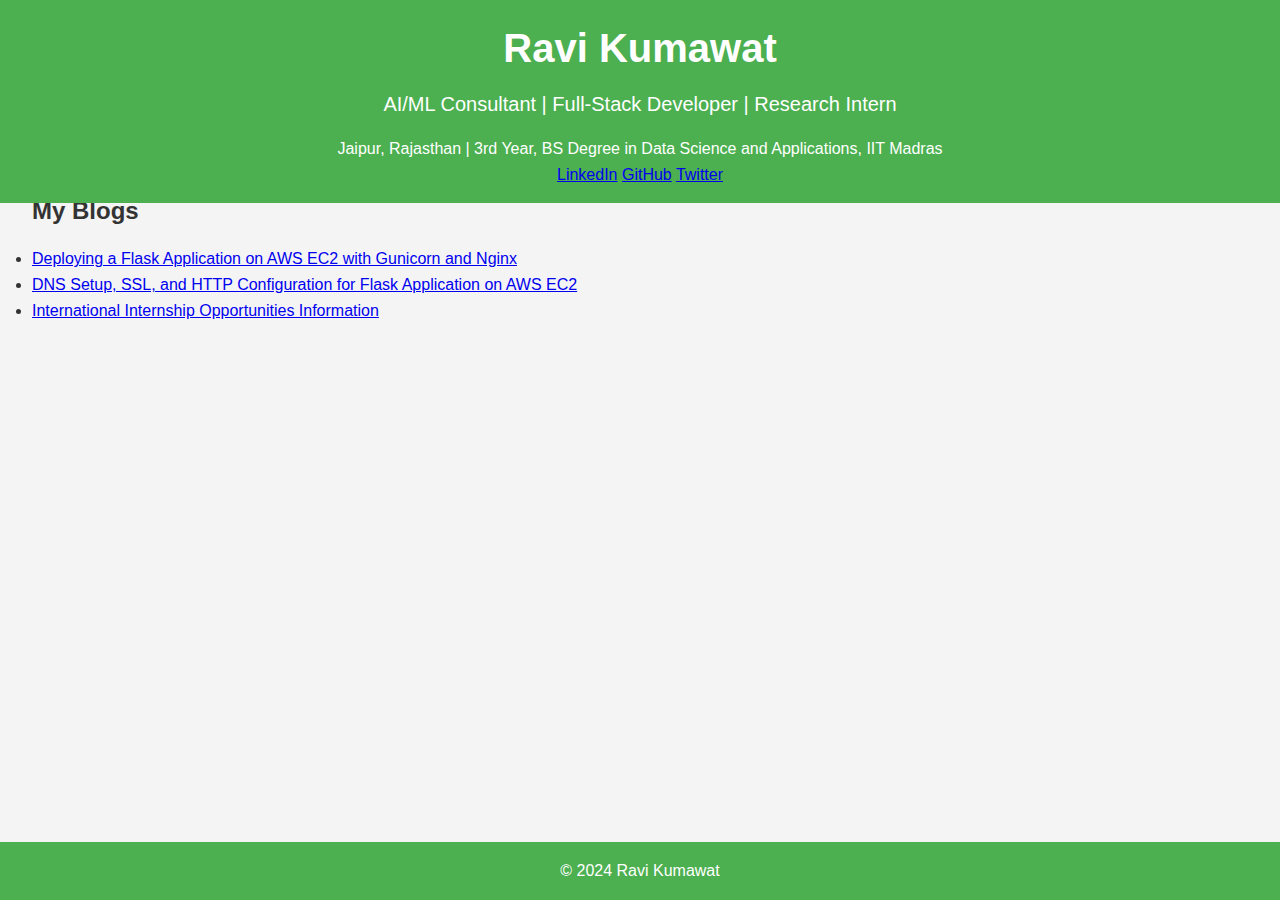
==== blogs/index.html @ 7c9319d2 "Update index.html" ====
<!DOCTYPE html>
<html lang="en">
<head>
    <meta charset="UTF-8">
    <meta name="viewport" content="width=device-width, initial-scale=1.0">
    <meta name="description" content="Ravi Kumawat's Blogs">
    <title>Blogs | Ravi Kumawat</title>
    <link rel="stylesheet" href="../styles.css">
</head>
<body>
    <header class="header">
        <h1 style="font-size: 2.5rem; margin-bottom: 0.5rem;">Ravi Kumawat</h1>
        <p style="font-size: 1.25rem; margin-bottom: 1rem;">AI/ML Consultant | Full-Stack Developer | Research Intern</p>
        <p>Jaipur, Rajasthan | 3rd Year, BS Degree in Data Science and Applications, IIT Madras</p>
        <div class="social-links">
            <a href="https://linkedin.com/in/ravikumawat7716" target="_blank">LinkedIn</a>
            <a href="https://github.com/ravikumawat7716" target="_blank">GitHub</a>
            <a href="https://twitter.com/ravikumawat7716" target="_blank">Twitter</a>
        </div>
    </header>

    <main>
        <section id="blogs">
            <h2>My Blogs</h2>
            <ul>
                <li><a href="./Application_Deployement_1">Deploying a Flask Application on AWS EC2 with Gunicorn and Nginx</a></li>
                <li><a href="./Application_Deployement_2">DNS Setup, SSL, and HTTP Configuration for Flask Application on AWS EC2</a></li>
                <li><a href="./International_Internship_Opportunities">International Internship Opportunities Information</a></li>
                <!-- Add more blog links here -->
            </ul>
        </section>
    </main>

    <footer>
        <p>&copy; 2024 Ravi Kumawat</p>
    </footer>
</body>
</html>
---- styles.css ----
* {
    margin: 0;
    padding: 0;
    box-sizing: border-box;
}

body, html {
    height: 100%;
    font-family: Arial, sans-serif;
    line-height: 1.6;
    background-color: #f4f4f4;
    color: #333;
}

body {
    display: flex;
    flex-direction: column;
}

header {
    background-color: #4CAF50;
    color: white;
    padding: 1rem;
    text-align: center;
    position: fixed;
    top: 0;
    left: 0;
    right: 0;
    z-index: 1000;
}

header h1 {
    margin-bottom: 0.2rem;
}

nav ul {
    display: flex;
    justify-content: center;
    list-style: none;
    margin: 0.5rem 0;
}

nav ul li {
    margin: 0 1rem;
}

nav ul li a {
    text-decoration: none;
    color: white;
    font-weight: bold;
}

main {
    flex: 1;
    padding: 2rem;
    margin-top: 8rem; /* Push content down to account for fixed header */
}

section {
    margin: 2rem 0;
}

h2 {
    margin-bottom: 1rem;
}

.project {
    background-color: white;
    padding: 1rem;
    margin-bottom: 1rem;
    border-radius: 8px;
    box-shadow: 0 0 10px rgba(0, 0, 0, 0.1);
}

footer {
    background-color: #4CAF50;
    color: white;
    text-align: center;
    padding: 1rem;
    margin-top: auto;
    width: 100%;
}
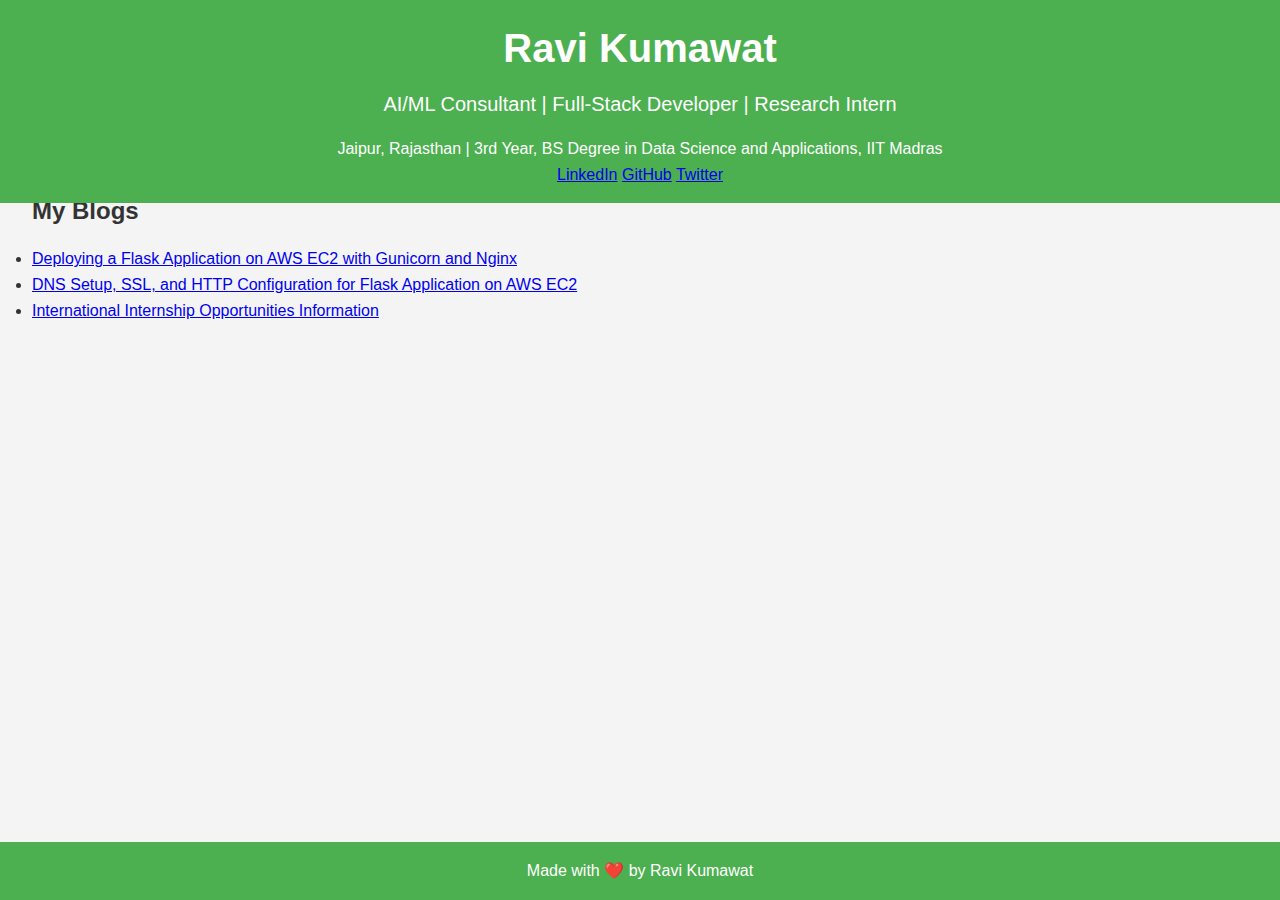
==== commit bd3cee50: "Update index.html" ====
--- a/blogs/index.html
+++ b/blogs/index.html
@@ -31,8 +31,8 @@
         </section>
     </main>
 
-    <footer>
-        <p>&copy; 2024 Ravi Kumawat</p>
+    <footer class="footer">
+        Made with ❤️ by Ravi Kumawat
     </footer>
 </body>
 </html>
